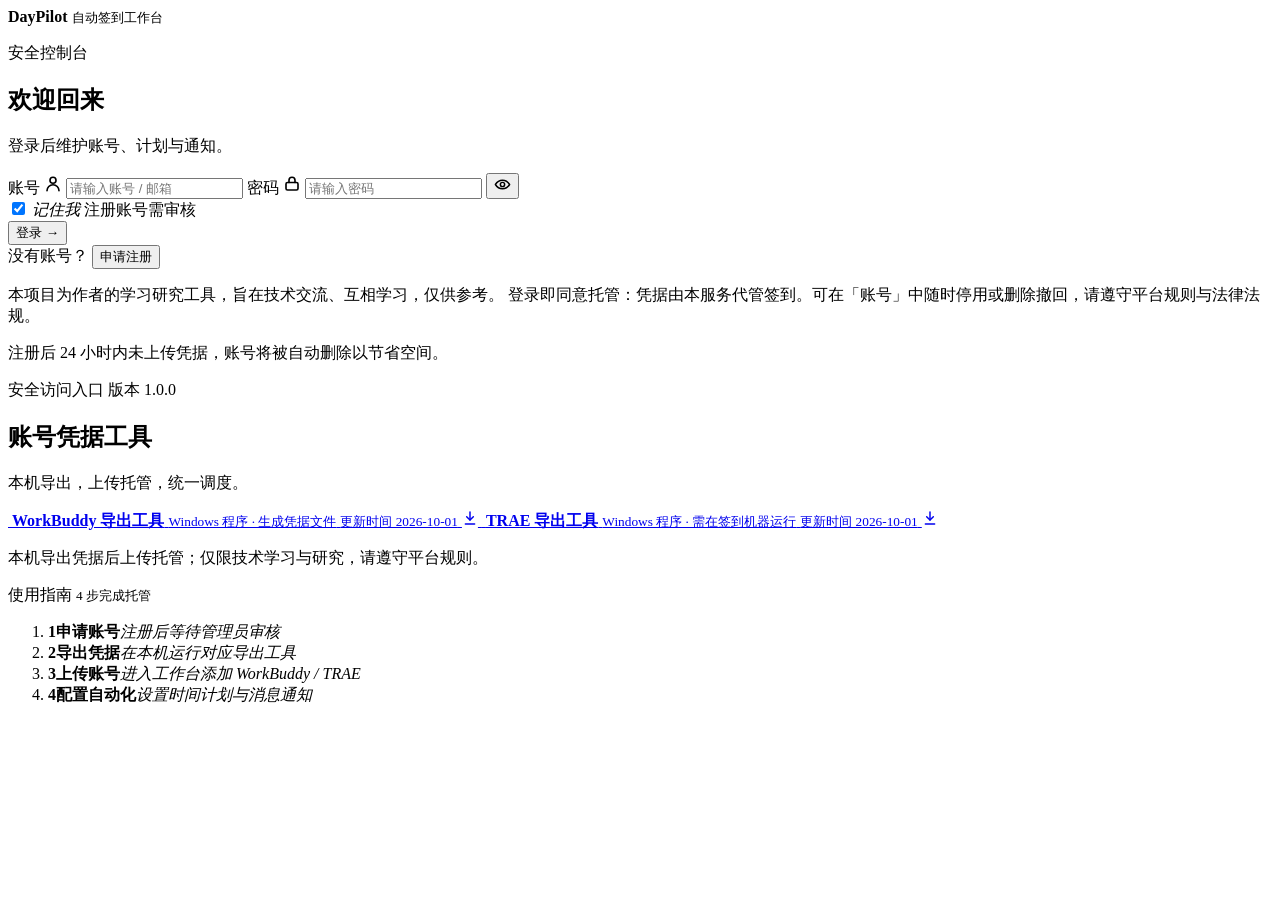
==== outputs/static/index.html @ eeed5aab "Initial open source release" ====
<!doctype html>
<!-- 作者：EasonShu -->
<html lang="zh-CN">
<head>
  <meta charset="utf-8">
  <meta name="viewport" content="width=device-width, initial-scale=1, viewport-fit=cover">
  <title>DayPilot · 自动签到工作台</title>
  <script src="/vendor/tailwindcss.js"></script>
  <script>
    tailwind.config = {
      theme: {
        extend: {
          fontFamily: {
            sans: ['Inter', 'Segoe UI', '"PingFang SC"', '"Microsoft YaHei"', 'system-ui', 'sans-serif'],
          },
        },
      },
    };
  </script>
  <link rel="icon" href="/assets/logo-daypilot-512.png?v=1" type="image/png">
  <link rel="stylesheet" href="/styles.css?v=20261006-crypto-v12">
</head>
<body class="locked min-h-screen bg-slate-50 text-slate-900 font-sans antialiased">

  <!-- ============================================================
       登录屏
       ============================================================ -->
  <section id="loginScreen" class="login-screen min-h-screen flex items-center justify-center px-6 py-10 overflow-hidden">
    <div class="login-shell">
      <div class="login-card-wrap w-full max-w-md">
      <div data-login-card class="relative bg-white/95 backdrop-blur-xl border border-slate-200/80 rounded-3xl shadow-2xl shadow-blue-900/10 p-10">
        <div class="flex items-center gap-3 mb-8">
          <span class="brand-mark"></span>
          <div>
            <strong class="block text-lg font-semibold tracking-tight text-slate-900">DayPilot</strong>
            <small class="block text-xs text-slate-500 mt-0.5">自动签到工作台</small>
          </div>
        </div>

        <div class="login-card-head">
          <p class="login-eyebrow">安全控制台</p>
          <h1>欢迎回来</h1>
          <p>登录后维护账号、计划与通知。</p>
        </div>

        <form id="loginForm" autocomplete="on" class="auth-form">
          <label class="auth-field">
            <span class="auth-label">账号</span>
            <span class="auth-control">
              <svg class="auth-icon" width="18" height="18" viewBox="0 0 24 24" fill="none" stroke="currentColor" stroke-width="2.2" stroke-linecap="round" stroke-linejoin="round" aria-hidden="true">
                <path d="M20 21a8 8 0 0 0-16 0"/><circle cx="12" cy="7" r="4"/>
              </svg>
              <input class="auth-input" name="username" type="text" autocomplete="username" required placeholder="请输入账号 / 邮箱">
            </span>
          </label>
          <label class="auth-field">
            <span class="auth-label">密码</span>
            <span class="auth-control has-action">
              <svg class="auth-icon" width="18" height="18" viewBox="0 0 24 24" fill="none" stroke="currentColor" stroke-width="2.2" stroke-linecap="round" stroke-linejoin="round" aria-hidden="true">
                <rect x="4" y="10" width="16" height="10" rx="2"/><path d="M8 10V7a4 4 0 0 1 8 0v3"/>
              </svg>
              <input class="auth-input" name="password" type="password" autocomplete="current-password" required placeholder="请输入密码">
              <button class="auth-field-action" type="button" data-toggle-password aria-label="显示密码" title="显示密码">
                <svg width="17" height="17" viewBox="0 0 24 24" fill="none" stroke="currentColor" stroke-width="2.1" stroke-linecap="round" stroke-linejoin="round" aria-hidden="true">
                  <path d="M2 12s3.6-6 10-6 10 6 10 6-3.6 6-10 6S2 12 2 12z"/><circle cx="12" cy="12" r="3"/>
                </svg>
              </button>
            </span>
          </label>
          <div class="auth-options">
            <label class="auth-check">
              <input type="checkbox" checked>
              <span aria-hidden="true"></span>
              <em>记住我</em>
            </label>
            <span class="auth-hint">注册账号需审核</span>
          </div>
          <button type="submit" data-state="idle" class="primary-btn auth-submit">
            <span class="btn-label inline-flex items-center gap-2">
              <span>登录</span>
              <span class="arrow" aria-hidden="true">→</span>
            </span>
            <span class="spinner" aria-hidden="true" hidden></span>
            <span class="check" aria-hidden="true" hidden>
              <svg width="18" height="18" viewBox="0 0 24 24" fill="none" stroke="currentColor" stroke-width="2.6" stroke-linecap="round" stroke-linejoin="round">
                <polyline points="20 6 9 17 4 12"/>
              </svg>
            </span>
          </button>
        </form>

        <form id="registerForm" autocomplete="on" class="auth-form register-form" hidden>
          <div class="auth-form-title">
            <div>
              <h2>申请新账号</h2>
            </div>
            <button id="showLogin" type="button" class="auth-link">返回登录</button>
          </div>
          <label class="auth-field">
            <span class="auth-label">账号</span>
            <span class="auth-control">
              <svg class="auth-icon" width="18" height="18" viewBox="0 0 24 24" fill="none" stroke="currentColor" stroke-width="2.2" stroke-linecap="round" stroke-linejoin="round" aria-hidden="true">
                <path d="M20 21a8 8 0 0 0-16 0"/><circle cx="12" cy="7" r="4"/>
              </svg>
              <input class="auth-input" name="username" type="text" autocomplete="off" required
                     pattern="[A-Za-z][A-Za-z0-9_]{2,15}"
                     title="3-16 位，以英文字母开头，仅可含英文、数字、下划线"
                     placeholder="字母开头，仅英文/数字/下划线">
            </span>
          </label>
          <label class="auth-field">
            <span class="auth-label">密码</span>
            <span class="auth-control has-action">
              <svg class="auth-icon" width="18" height="18" viewBox="0 0 24 24" fill="none" stroke="currentColor" stroke-width="2.2" stroke-linecap="round" stroke-linejoin="round" aria-hidden="true">
                <rect x="4" y="10" width="16" height="10" rx="2"/><path d="M8 10V7a4 4 0 0 1 8 0v3"/>
              </svg>
              <input class="auth-input" name="password" type="password" autocomplete="new-password" minlength="6" required placeholder="至少 6 位">
              <button class="auth-field-action" type="button" data-toggle-password aria-label="显示密码" title="显示密码">
                <svg width="17" height="17" viewBox="0 0 24 24" fill="none" stroke="currentColor" stroke-width="2.1" stroke-linecap="round" stroke-linejoin="round" aria-hidden="true">
                  <path d="M2 12s3.6-6 10-6 10 6 10 6-3.6 6-10 6S2 12 2 12z"/><circle cx="12" cy="12" r="3"/>
                </svg>
              </button>
            </span>
          </label>
          <label class="auth-field">
            <span class="auth-label">确认密码</span>
            <span class="auth-control has-action">
              <svg class="auth-icon" width="18" height="18" viewBox="0 0 24 24" fill="none" stroke="currentColor" stroke-width="2.2" stroke-linecap="round" stroke-linejoin="round" aria-hidden="true">
                <path d="M20 6 9 17l-5-5"/><path d="M16 11v7a2 2 0 0 1-2 2H6a2 2 0 0 1-2-2v-8a2 2 0 0 1 2-2h7"/>
              </svg>
              <input class="auth-input" name="confirm" type="password" autocomplete="new-password" minlength="6" required placeholder="再次输入密码">
              <button class="auth-field-action" type="button" data-toggle-password aria-label="显示密码" title="显示密码">
                <svg width="17" height="17" viewBox="0 0 24 24" fill="none" stroke="currentColor" stroke-width="2.1" stroke-linecap="round" stroke-linejoin="round" aria-hidden="true">
                  <path d="M2 12s3.6-6 10-6 10 6 10 6-3.6 6-10 6S2 12 2 12z"/><circle cx="12" cy="12" r="3"/>
                </svg>
              </button>
            </span>
          </label>
          <button type="submit" class="secondary-btn auth-submit">提交注册</button>
        </form>

        <div class="auth-switch">
          <span>没有账号？</span>
          <button id="showRegister" type="button">申请注册</button>
        </div>
        <p id="loginMessage" class="login-message" hidden></p>
        <p class="login-disclaimer">
          本项目为作者的学习研究工具，旨在技术交流、互相学习，仅供参考。
          登录即同意托管：凭据由本服务代管签到。可在「账号」中随时停用或删除撤回，请遵守平台规则与法律法规。
        </p>
        <p class="login-note login-note--warn">
          注册后 24 小时内未上传凭据，账号将被自动删除以节省空间。
        </p>
      </div>
      </div>

      <aside class="login-showcase" aria-label="工具下载">
        <i class="orb orb--cyan" aria-hidden="true"></i>
        <i class="orb orb--blue" aria-hidden="true"></i>
        <div class="showcase-topline">
          <span class="showcase-chip"><i aria-hidden="true"></i> 安全访问入口</span>
          <span class="showcase-version">版本 1.0.0</span>
        </div>
        <div class="showcase-copy">
          <h2>账号凭据工具</h2>
          <p>本机导出，上传托管，统一调度。</p>
        </div>

        <div class="login-downloads">
          <a class="download-card" href="/downloads/workbuddy-credential-exporter.exe" download="WorkBuddy 凭据导出器.exe" aria-label="下载 WorkBuddy 凭据导出器">
            <span class="download-icon">
              <img src="/assets/product-workbuddy.webp" alt="">
            </span>
            <span class="download-text">
              <strong>WorkBuddy 导出工具</strong>
              <small>Windows 程序 · 生成凭据文件</small>
              <small class="download-date">更新时间 2026-10-01</small>
            </span>
            <span class="download-action" aria-hidden="true">
              <svg width="16" height="16" viewBox="0 0 24 24" fill="none" stroke="currentColor" stroke-width="2.2" stroke-linecap="round" stroke-linejoin="round">
                <path d="M12 3v12"/><path d="m7 10 5 5 5-5"/><path d="M5 21h14"/>
              </svg>
            </span>
          </a>
          <a class="download-card" href="/downloads/trae-credential-exporter.exe" download="TRAE 凭据导出器.exe" aria-label="下载 TRAE 凭据导出器">
            <span class="download-icon">
              <img src="/assets/product-trae.webp" alt="">
            </span>
            <span class="download-text">
              <strong>TRAE 导出工具</strong>
              <small>Windows 程序 · 需在签到机器运行</small>
              <small class="download-date">更新时间 2026-10-01</small>
            </span>
            <span class="download-action" aria-hidden="true">
              <svg width="16" height="16" viewBox="0 0 24 24" fill="none" stroke="currentColor" stroke-width="2.2" stroke-linecap="round" stroke-linejoin="round">
                <path d="M12 3v12"/><path d="m7 10 5 5 5-5"/><path d="M5 21h14"/>
              </svg>
            </span>
          </a>
        </div>

        <p class="download-note">本机导出凭据后上传托管；仅限技术学习与研究，请遵守平台规则。</p>

        <div class="login-guide" aria-label="使用指南">
          <div class="guide-head">
            <span>使用指南</span>
            <small>4 步完成托管</small>
          </div>
          <ol class="guide-steps">
            <li><b>1</b><span><strong>申请账号</strong><em>注册后等待管理员审核</em></span></li>
            <li><b>2</b><span><strong>导出凭据</strong><em>在本机运行对应导出工具</em></span></li>
            <li><b>3</b><span><strong>上传账号</strong><em>进入工作台添加 WorkBuddy / TRAE</em></span></li>
            <li><b>4</b><span><strong>配置自动化</strong><em>设置时间计划与消息通知</em></span></li>
          </ol>
        </div>

      </aside>
    </div>

    <div class="login-ambient" aria-hidden="true">
      <span class="ambient-panel"></span>
      <span class="ambient-line line-a"></span>
      <span class="ambient-line line-b"></span>
      <span class="ambient-line line-c"></span>
      <span class="ambient-dot dot-a"></span>
      <span class="ambient-dot dot-b"></span>
      <span class="ambient-dot dot-c"></span>
    </div>
  </section>

  <!-- ============================================================
       工作台
       ============================================================ -->
  <div id="console" class="app-shell" hidden>

    <!-- 顶栏 -->
    <header class="bg-white border-b border-slate-200 sticky top-0 z-30">
      <!-- 窄屏时工具组由 .header-tools 收成单行、横向滑动（见 styles.css），
           避免图标按钮堆叠成多行把 sticky 顶栏撑得很高吃掉屏幕高度。 -->
      <div class="max-w-[1240px] mx-auto px-4 sm:px-6 py-3 sm:py-3.5 flex flex-wrap items-center justify-between gap-x-3 gap-y-2">
        <div class="flex items-center gap-3 shrink-0 min-w-0">
          <span class="brand-mark flex-none"></span>
          <div class="shrink-0 min-w-0">
            <h1 class="text-lg sm:text-xl font-semibold tracking-tight text-slate-900 whitespace-nowrap">DayPilot</h1>
            <p class="header-meta flex items-center gap-1.5 text-xs text-slate-500 mt-0.5 whitespace-nowrap min-w-0">
              <span id="liveDot" class="inline-block w-1.5 h-1.5 rounded-full bg-emerald-500 shadow-[0_0_0_3px_rgba(16,185,129,0.15)] flex-none"></span>
              <span class="min-w-0 truncate">更新至 <span id="headerTime" class="font-medium text-slate-700">--</span></span>
              <span class="text-slate-300 flex-none">·</span>
              <span id="headerMeta" class="text-slate-500 truncate flex-1 min-w-0">读取中</span>
            </p>
          </div>
        </div>

        <!-- 按钮文字在窄屏收起，只留图标；窄屏时整组横向滑动（.header-tools）。 -->
        <div class="header-tools flex items-center gap-1.5 sm:gap-2 flex-none ml-auto">
          <button id="openAccounts" type="button" title="托管账号" hidden
                  class="h-9 px-2.5 sm:px-3.5 bg-white border border-slate-200 text-slate-700 hover:border-slate-300 hover:text-slate-900 hover:bg-slate-50 rounded-lg text-sm font-medium flex items-center gap-1.5">
            <svg width="14" height="14" viewBox="0 0 24 24" fill="none" stroke="currentColor" stroke-width="2" stroke-linecap="round" stroke-linejoin="round">
              <rect x="3" y="4" width="18" height="16" rx="2"/><path d="M7 8h10"/><path d="M7 12h6"/><path d="M7 16h4"/>
            </svg>
            <span class="hidden xl:inline">托管账号</span>
          </button>
          <button id="openSchedules" type="button" title="时间计划"
                  class="h-9 px-2.5 sm:px-3.5 bg-white border border-slate-200 text-slate-700 hover:border-slate-300 hover:text-slate-900 hover:bg-slate-50 rounded-lg text-sm font-medium flex items-center gap-1.5">
            <svg width="14" height="14" viewBox="0 0 24 24" fill="none" stroke="currentColor" stroke-width="2" stroke-linecap="round" stroke-linejoin="round">
              <circle cx="12" cy="12" r="10"/><polyline points="12 6 12 12 16 14"/>
            </svg>
            <span class="hidden xl:inline">时间计划</span>
          </button>
          <button id="openNotifications" type="button" title="通知配置"
                  class="h-9 px-2.5 sm:px-3.5 bg-white border border-slate-200 text-slate-700 hover:border-slate-300 hover:text-slate-900 hover:bg-slate-50 rounded-lg text-sm font-medium flex items-center gap-1.5">
            <svg width="14" height="14" viewBox="0 0 24 24" fill="none" stroke="currentColor" stroke-width="2" stroke-linecap="round" stroke-linejoin="round">
              <path d="M6 8a6 6 0 0 1 12 0c0 7 3 9 3 9H3s3-2 3-9"/><path d="M10.3 21a1.94 1.94 0 0 0 3.4 0"/>
            </svg>
            <span class="hidden xl:inline">通知配置</span>
          </button>
          <button id="openAdminNotifications" type="button" title="通知总览" hidden
                  class="h-9 px-2.5 sm:px-3.5 bg-white border border-slate-200 text-slate-700 hover:border-slate-300 hover:text-slate-900 hover:bg-slate-50 rounded-lg text-sm font-medium flex items-center gap-1.5">
            <svg width="14" height="14" viewBox="0 0 24 24" fill="none" stroke="currentColor" stroke-width="2" stroke-linecap="round" stroke-linejoin="round">
              <path d="M4 6h16"/><path d="M4 12h10"/><path d="M4 18h7"/><path d="M18 14v6"/><path d="M15 17h6"/>
            </svg>
            <span class="hidden xl:inline">通知总览</span>
          </button>
          <button id="openRecent" type="button" title="执行记录"
                  class="h-9 px-2.5 sm:px-3.5 bg-white border border-slate-200 text-slate-700 hover:border-slate-300 hover:text-slate-900 hover:bg-slate-50 rounded-lg text-sm font-medium flex items-center gap-1.5">
            <svg width="14" height="14" viewBox="0 0 24 24" fill="none" stroke="currentColor" stroke-width="2" stroke-linecap="round" stroke-linejoin="round">
              <path d="M14 2H6a2 2 0 0 0-2 2v16a2 2 0 0 0 2 2h12a2 2 0 0 0 2-2V8z"/><polyline points="14 2 14 8 20 8"/><line x1="16" y1="13" x2="8" y2="13"/><line x1="16" y1="17" x2="8" y2="17"/>
            </svg>
            <span class="hidden xl:inline">执行记录</span>
          </button>

          <button id="openAdmin" type="button" title="用户管理" hidden
                  class="h-9 px-2.5 sm:px-3.5 bg-white border border-slate-200 text-slate-700 hover:border-slate-300 hover:text-slate-900 hover:bg-slate-50 rounded-lg text-sm font-medium flex items-center gap-1.5">
            <svg width="14" height="14" viewBox="0 0 24 24" fill="none" stroke="currentColor" stroke-width="2" stroke-linecap="round" stroke-linejoin="round">
              <path d="M16 21v-2a4 4 0 0 0-4-4H6a4 4 0 0 0-4 4v2"/><circle cx="9" cy="7" r="4"/><path d="M22 21v-2a4 4 0 0 0-3-3.87"/><path d="M16 3.13a4 4 0 0 1 0 7.75"/>
            </svg>
            <span class="hidden xl:inline">用户管理</span>
          </button>

          <!-- 「已归档」只在真有归档时出现 —— 没归档过的人不该看见它。 -->
          <button id="openArchived" type="button" title="已归档账号" hidden
                  class="h-9 px-2.5 sm:px-3.5 bg-white border border-slate-200 text-slate-700 hover:border-slate-300 hover:text-slate-900 hover:bg-slate-50 rounded-lg text-sm font-medium flex items-center gap-1.5">
            <svg width="14" height="14" viewBox="0 0 24 24" fill="none" stroke="currentColor" stroke-width="2" stroke-linecap="round" stroke-linejoin="round">
              <rect x="3" y="4" width="18" height="4" rx="1"/><path d="M5 8v11a1 1 0 0 0 1 1h12a1 1 0 0 0 1-1V8"/><path d="M10 12h4"/>
            </svg>
            <span class="hidden xl:inline">已归档</span>
            <span id="archivedCount" class="min-w-[18px] h-[18px] px-1 rounded-full bg-amber-100 text-amber-700 text-[11px] font-bold grid place-items-center">0</span>
          </button>

          <!-- 使用指南：所有登录用户可见的人手入口 -->
          <button id="openHelp" type="button" title="使用指南"
                  class="h-9 px-2.5 sm:px-3.5 bg-white border border-slate-200 text-slate-700 hover:border-slate-300 hover:text-slate-900 hover:bg-slate-50 rounded-lg text-sm font-medium flex items-center gap-1.5">
            <svg width="14" height="14" viewBox="0 0 24 24" fill="none" stroke="currentColor" stroke-width="2" stroke-linecap="round" stroke-linejoin="round">
              <circle cx="12" cy="12" r="10"/><path d="M9.09 9a3 3 0 0 1 5.83 1c0 2-3 3-3 3"/><line x1="12" y1="17" x2="12.01" y2="17"/>
            </svg>
            <span class="hidden lg:inline">帮助</span>
          </button>

          <span class="hidden sm:block w-px h-6 bg-slate-200 mx-0.5"></span>

          <button id="refresh" type="button" aria-label="刷新" title="刷新"
                  class="w-9 h-9 bg-white border border-slate-200 text-slate-600 hover:border-slate-300 hover:text-slate-900 hover:bg-slate-50 rounded-lg grid place-items-center">
            <svg width="16" height="16" viewBox="0 0 24 24" fill="none" stroke="currentColor" stroke-width="2" stroke-linecap="round" stroke-linejoin="round">
              <path d="M3 12a9 9 0 0 1 9-9 9 9 0 0 1 6.7 3"/><path d="M21 3v6h-6"/>
              <path d="M21 12a9 9 0 0 1-9 9 9 9 0 0 1-6.7-3"/><path d="M3 21v-6h6"/>
            </svg>
          </button>

          <!-- 「admin / 已登录」那两行是纯噪音：进得来页面就是已登录，
               不用再宣告一次。只留头像 + 退出按钮，退出入口照样在。 -->
          <div class="flex items-center gap-1.5 pl-2 sm:pl-3 ml-0.5 border-l border-slate-200 h-9">
            <span id="userAvatar" class="w-8 h-8 rounded-full bg-blue-50 text-blue-700 grid place-items-center text-sm font-semibold flex-none" aria-hidden="true">管</span>
            <button id="logout" type="button" aria-label="退出登录" title="退出登录"
                    class="w-8 h-8 text-slate-400 hover:text-rose-600 hover:bg-rose-50 rounded-lg grid place-items-center">
              <svg width="16" height="16" viewBox="0 0 24 24" fill="none" stroke="currentColor" stroke-width="2" stroke-linecap="round" stroke-linejoin="round">
                <path d="M9 21H5a2 2 0 0 1-2-2V5a2 2 0 0 1 2-2h4"/>
                <polyline points="16 17 21 12 16 7"/>
                <line x1="21" y1="12" x2="9" y2="12"/>
              </svg>
            </button>
          </div>
        </div>
      </div>
    </header>

    <!-- 主体：产品分组卡片。首屏放骨架，数据回来后被 render() 整体替换。 -->
    <main class="max-w-[1240px] mx-auto px-4 sm:px-6 py-6 sm:py-8">
      <!-- 管理员首页统计：默认内嵌，只在 admin 出现；由 updateStats() 独立刷新 -->
      <div id="homeStats" hidden></div>
      <div id="groups" class="space-y-8 sm:space-y-10">
        <section class="space-y-4">
          <div class="rounded-2xl border border-slate-200/80 bg-white p-5">
            <div class="flex items-center gap-3.5">
              <div class="skeleton w-10 h-10 rounded-xl flex-none"></div>
              <div class="flex-1 space-y-2">
                <div class="skeleton h-3.5 w-28"></div>
                <div class="skeleton h-3 w-44"></div>
              </div>
            </div>
          </div>
          <div class="grid grid-cols-1 sm:grid-cols-2 xl:grid-cols-3 gap-4">
            <div class="rounded-2xl border border-slate-200/80 bg-white p-5 space-y-4">
              <div class="flex items-center gap-2.5">
                <div class="skeleton w-9 h-9 rounded-lg flex-none"></div>
                <div class="flex-1 space-y-2"><div class="skeleton h-3.5 w-24"></div><div class="skeleton h-3 w-32"></div></div>
              </div>
              <div class="grid grid-cols-3 gap-1.5">
                <div class="skeleton h-12 rounded-lg"></div><div class="skeleton h-12 rounded-lg"></div><div class="skeleton h-12 rounded-lg"></div>
              </div>
              <div class="skeleton h-6 rounded"></div>
              <div class="skeleton h-3 w-3/4"></div>
            </div>
            <div class="rounded-2xl border border-slate-200/80 bg-white p-5 space-y-4 hidden sm:block">
              <div class="flex items-center gap-2.5">
                <div class="skeleton w-9 h-9 rounded-lg flex-none"></div>
                <div class="flex-1 space-y-2"><div class="skeleton h-3.5 w-24"></div><div class="skeleton h-3 w-32"></div></div>
              </div>
              <div class="grid grid-cols-3 gap-1.5">
                <div class="skeleton h-12 rounded-lg"></div><div class="skeleton h-12 rounded-lg"></div><div class="skeleton h-12 rounded-lg"></div>
              </div>
              <div class="skeleton h-6 rounded"></div>
              <div class="skeleton h-3 w-3/4"></div>
            </div>
          </div>
        </section>
      </div>

      <!-- 已归档账号不再在首页底部展示；保留空宿主便于旧状态渲染时清空隐藏。 -->
      <section id="archivedSection" class="mt-8 sm:mt-10" hidden></section>

      <footer class="app-footer" aria-label="产品信息">
        <span>© 2026 DayPilot</span>
        <span class="app-footer-dot" aria-hidden="true"></span>
        <span>版本 <b>v1.0.0</b></span>
        <span class="app-footer-dot" aria-hidden="true"></span>
        <span>作者 <b>EasonShu</b></span>
        <span class="app-footer-note">
          本文档为作者的学习研究工具，用于技术交流与互相学习，仅供参考；请遵守相关平台规则及法律法规，勿用于任何侵权或滥用行为。
        </span>
      </footer>
    </main>

    <!-- 登录状态底栏已移除：正常时那行「xx 已登录」是纯噪音。
         服务连不上改由顶栏副标题 + 状态点变灰表达。 -->
  </div>

  <!-- ============================================================
       抽屉 & 弹窗
       ============================================================ -->
  <div id="drawerMask" class="fixed inset-0 bg-slate-900/40 backdrop-blur-sm z-40" hidden></div>
  <aside id="drawer" class="fixed z-50 top-0 right-0 w-[min(520px,94vw)] h-screen bg-white shadow-2xl shadow-slate-900/20 flex flex-col overflow-hidden" hidden aria-label="详情面板">
    <header class="flex items-start justify-between gap-4 px-5 sm:px-6 py-5 border-b border-slate-200">
      <div class="min-w-0">
        <!-- 显隐统一走 hidden 属性通道：再挂一个 .hidden class 会打架，
             JS 里 subNode.hidden = false 永远盖不过 .hidden{display:none} -->
        <span id="drawerProduct" class="inline-block bg-blue-50 text-blue-700 px-2 py-0.5 rounded-md text-[10px] font-semibold tracking-wide mb-1.5" hidden></span>
        <h2 id="drawerTitle" class="text-xl font-semibold tracking-tight text-slate-900">详情</h2>
        <p id="drawerSub" class="text-xs text-slate-500 mt-1" hidden></p>
      </div>
      <button id="drawerClose" type="button" aria-label="关闭" class="w-8 h-8 border border-slate-200 rounded-lg bg-white text-slate-500 hover:bg-slate-50 hover:text-slate-900 transition grid place-items-center">
        <svg width="14" height="14" viewBox="0 0 24 24" fill="none" stroke="currentColor" stroke-width="2.4" stroke-linecap="round" stroke-linejoin="round">
          <line x1="18" y1="6" x2="6" y2="18"/><line x1="6" y1="6" x2="18" y2="18"/>
        </svg>
      </button>
    </header>
    <div id="drawerBody" class="flex-1 overflow-auto px-6 py-5"></div>
  </aside>

  <div id="uploadModal" class="fixed inset-0 z-[60] grid place-items-center px-5 bg-slate-900/40 backdrop-blur-sm" hidden>
    <form id="uploadForm" class="w-[min(460px,94vw)] bg-white rounded-2xl shadow-2xl shadow-slate-900/20 overflow-hidden">
      <header class="flex items-start justify-between px-6 py-5 border-b border-slate-200">
        <div>
          <h2 class="text-xl font-semibold tracking-tight text-slate-900">导入账号</h2>
          <p class="text-xs text-slate-500 mt-1">上传凭据并加入 DayPilot 工作台</p>
        </div>
        <button id="uploadClose" type="button" aria-label="关闭" class="w-8 h-8 border border-slate-200 rounded-lg bg-white text-slate-500 hover:bg-slate-50 hover:text-slate-900 transition grid place-items-center">
          <svg width="14" height="14" viewBox="0 0 24 24" fill="none" stroke="currentColor" stroke-width="2.4" stroke-linecap="round" stroke-linejoin="round">
            <line x1="18" y1="6" x2="6" y2="18"/><line x1="6" y1="6" x2="18" y2="18"/>
          </svg>
        </button>
      </header>
      <div class="px-6 py-5 space-y-4">
        <label class="block">
          <span class="block text-sm font-medium text-slate-700 mb-1.5">产品</span>
          <select name="product" class="w-full h-11 px-3 bg-white border border-slate-200 rounded-lg text-sm focus:border-blue-400 focus:ring-4 focus:ring-blue-500/10 focus:outline-none">
            <option value="WorkBuddy">WorkBuddy</option>
            <option value="TRAE">TRAE</option>
          </select>
        </label>
        <label class="block">
          <span class="block text-sm font-medium text-slate-700 mb-1.5">账号名</span>
          <input name="account_name" type="text" placeholder="例如 Shu" required
                 class="w-full h-11 px-3 bg-white border border-slate-200 rounded-lg text-sm focus:border-blue-400 focus:ring-4 focus:ring-blue-500/10 focus:outline-none">
        </label>
        <label class="block">
          <span class="block text-sm font-medium text-slate-700 mb-1.5">凭据文件</span>
          <input name="file" type="file" accept=".json,application/json" required
                 class="block w-full text-sm text-slate-600 file:mr-3 file:py-2 file:px-3.5 file:rounded-lg file:border-0 file:bg-slate-100 file:text-slate-700 file:text-sm file:font-medium hover:file:bg-slate-200">
        </label>
        <p class="form-status" data-form-status hidden></p>
        <button type="submit" class="primary-btn w-full h-11 mt-2 rounded-lg">上传并加入监控</button>
      </div>
    </form>
  </div>

  <!-- 抽屉隐藏宿主：详情 / 设置面板共用一份 DOM -->
  <div id="settingsSource" hidden>
    <div id="scheduleList"></div>
    <div id="notificationList"></div>
    <div id="recentList"></div>
    <span id="recentCount"></span>
    <div id="adminList"></div>
    <!-- 归档清单宿主：顶栏「已归档」抽屉从这里搬内容。 -->
    <div id="archivedList"></div>
    <!-- 使用指南宿主：顶栏「帮助」抽屉从这里搬内容。 -->
    <div id="helpPanel">
      <ol class="help-guide">
        <li>
          <span class="help-num">1</span>
          <div class="help-body">
            <b>在你的客户端导出凭据</b>
            <p>打开本地的「DayPilot / TRAE」工作台，找到账号并把登录凭据导出为 JSON 文件。这就是系统替你签到所依赖的凭证，务必妥善保管。</p>
          </div>
        </li>
        <li>
          <span class="help-num">2</span>
          <div class="help-body">
            <b>上传凭据，账号托管给你维护</b>
            <p>回到首页，在对应产品区点「导入 WorkBuddy / TRAE 账号」卡片，选中导出的凭据文件上传。账号卡片会出现在首页，系统每天自动替你签到；凭据过期时卡面会提示「待刷新」，重新上传即可更新。</p>
          </div>
        </li>
        <li>
          <span class="help-num">3</span>
          <div class="help-body">
            <b>设置每日签到时间</b>
            <p>点「时间计划」，设置每日签到时刻，需要的话开启轮询。保存后系统按此节奏自动运行。</p>
          </div>
        </li>
        <li>
          <span class="help-num">4</span>
          <div class="help-body">
            <b>配置通知，异常第一时间知道</b>
            <p>点「通知配置」，选一个渠道（Server酱、钉钉、飞书、企微、Bark 或 Webhook）填好地址并启用。签到成功、失败或凭据过期，都会按策略推送到这里。</p>
          </div>
        </li>
        <li>
          <span class="help-num">5</span>
          <div class="help-body">
            <b>查看执行记录与账号状态</b>
            <p>点「执行记录」看每次签到结果与日志；点账号卡片可看单账号详情、启停、归档、删除。</p>
          </div>
        </li>
      </ol>
      <section class="help-faq">
        <h4>常见问题</h4>
        <dl>
          <dt>如何更换凭据？</dt>
          <dd>点开账号卡片，选择重新导入同名账号的新凭据即可替换，不需要删除重来。</dd>
          <dt>签到失败会怎样？</dt>
          <dd>失败不会中断其他账号；若已开启通知，你会立刻收到失败提醒，可以回去排查凭据是否过期。</dd>
          <dt>不想某账号签到怎么办？</dt>
          <dd>点开账号卡片即可「停用」（暂停）或「启用」（恢复）；「删除」会移除凭据与日志。</dd>
          <dt>如何撤回授权？</dt>
          <dd>点开账号卡片停用或删除该账号即可立即撤回授权，你的凭据会随之下线或移除。</dd>
        </dl>
      </section>
      <p class="help-note">本系统仅用于技术学习与个人研究，请遵守相关平台规则。托管即代表你同意本服务代为签到，凭据仅用于签到用途。</p>
    </div>
  </div>

  <!-- 全局通知 -->
  <div id="toast" class="toast-viewport" aria-live="polite" aria-atomic="false"></div>

  <script src="/app.js?v=20261006-split-v21"></script>
</body>
</html>
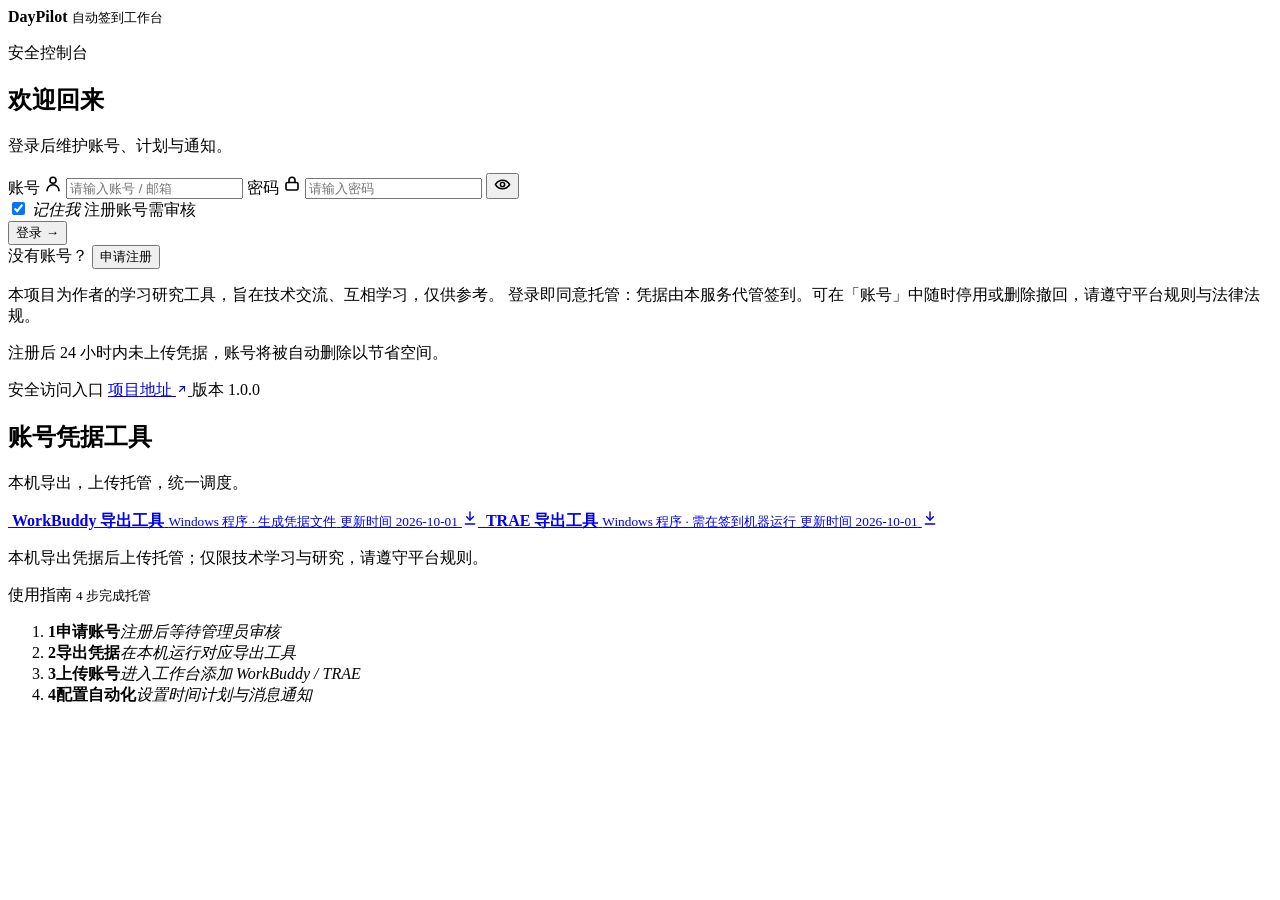
==== commit f501ca7b: "Add project links to UI" ====
--- a/outputs/static/index.html
+++ b/outputs/static/index.html
@@ -18,7 +18,7 @@
     };
   </script>
   <link rel="icon" href="/assets/logo-daypilot-512.png?v=1" type="image/png">
-  <link rel="stylesheet" href="/styles.css?v=20261006-crypto-v12">
+  <link rel="stylesheet" href="/styles.css?v=20261006-project-link-v1">
 </head>
 <body class="locked min-h-screen bg-slate-50 text-slate-900 font-sans antialiased">
 
@@ -159,7 +159,15 @@
         <i class="orb orb--blue" aria-hidden="true"></i>
         <div class="showcase-topline">
           <span class="showcase-chip"><i aria-hidden="true"></i> 安全访问入口</span>
-          <span class="showcase-version">版本 1.0.0</span>
+          <span class="showcase-actions">
+            <a class="showcase-link" href="https://github.com/Eason-shu/DayPilot" target="_blank" rel="noopener noreferrer">
+              项目地址
+              <svg width="12" height="12" viewBox="0 0 24 24" fill="none" stroke="currentColor" stroke-width="2.2" stroke-linecap="round" stroke-linejoin="round" aria-hidden="true">
+                <path d="M7 17 17 7"/><path d="M8 7h9v9"/>
+              </svg>
+            </a>
+            <span class="showcase-version">版本 1.0.0</span>
+          </span>
         </div>
         <div class="showcase-copy">
           <h2>账号凭据工具</h2>
@@ -394,6 +402,8 @@
         <span>版本 <b>v1.0.0</b></span>
         <span class="app-footer-dot" aria-hidden="true"></span>
         <span>作者 <b>EasonShu</b></span>
+        <span class="app-footer-dot" aria-hidden="true"></span>
+        <a class="app-footer-link" href="https://github.com/Eason-shu/DayPilot" target="_blank" rel="noopener noreferrer">项目地址</a>
         <span class="app-footer-note">
           本文档为作者的学习研究工具，用于技术交流与互相学习，仅供参考；请遵守相关平台规则及法律法规，勿用于任何侵权或滥用行为。
         </span>
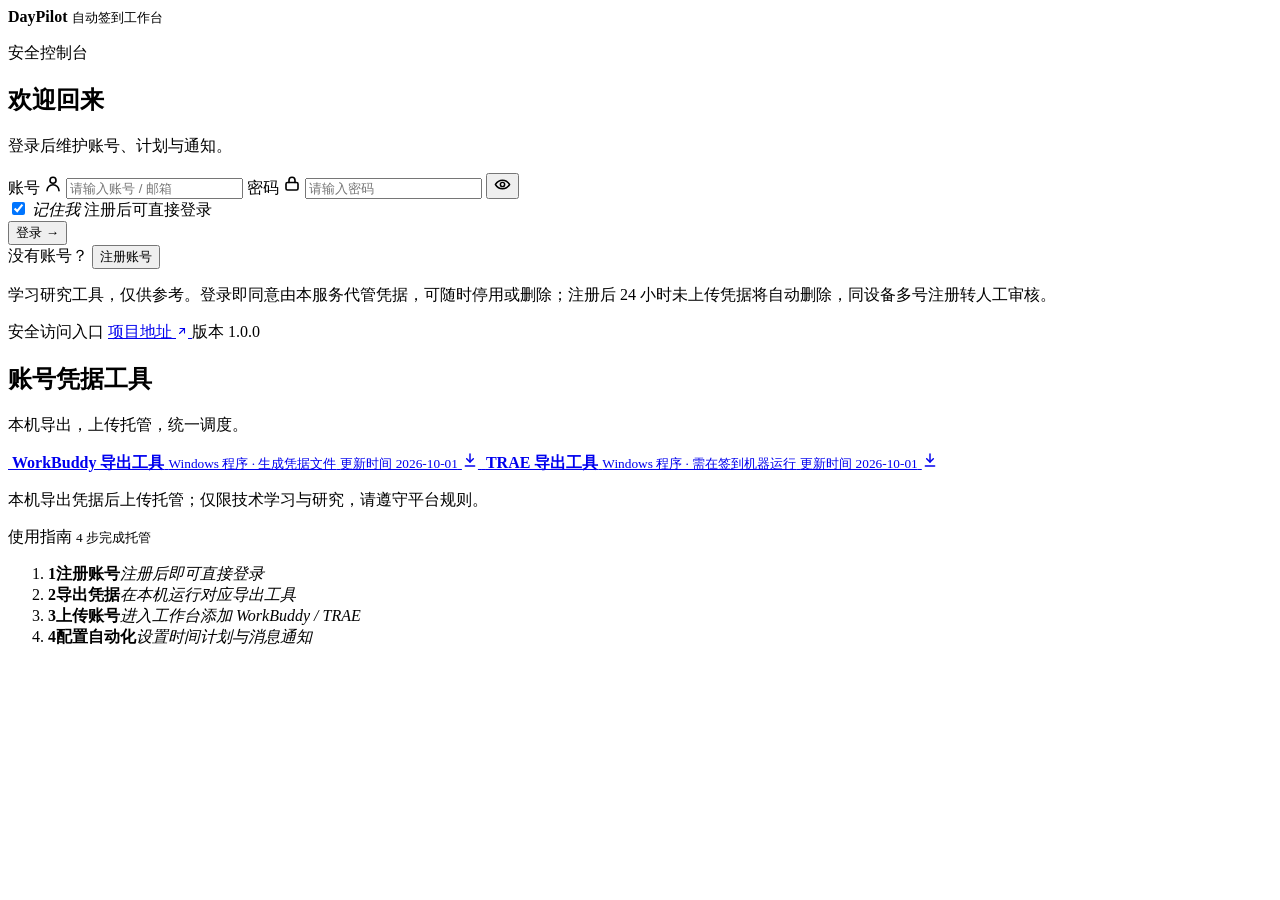
==== commit 7161944c: "feat: drop account review, fix user deletion, tidy comments for open source Registration & anti-abus" ====
--- a/outputs/static/index.html
+++ b/outputs/static/index.html
@@ -1,5 +1,12 @@
 <!doctype html>
-<!-- 作者：EasonShu -->
+<!-- SPDX-License-Identifier: MIT · Copyright (c) 2026 EasonShu -->
+<!--
+  DayPilot · 页面骨架
+
+  纯静态页面，无构建步骤：结构在本文件，样式在 styles.css，交互在 app.js。
+  本文件只摆放骨架与文案（唯一的例外是第 16 行的 Tailwind 主题配置），业务逻辑
+  一律不写在这里；表单元素通过 id 与 app.js 约定，新增或改名时请同步搜索 app.js。
+-->
 <html lang="zh-CN">
 <head>
   <meta charset="utf-8">
@@ -22,9 +29,9 @@
 </head>
 <body class="locked min-h-screen bg-slate-50 text-slate-900 font-sans antialiased">
 
-  <!-- ============================================================
+  <!-- =====================================================================
        登录屏
-       ============================================================ -->
+       ================================================================= -->
   <section id="loginScreen" class="login-screen min-h-screen flex items-center justify-center px-6 py-10 overflow-hidden">
     <div class="login-shell">
       <div class="login-card-wrap w-full max-w-md">
@@ -73,7 +80,7 @@
               <span aria-hidden="true"></span>
               <em>记住我</em>
             </label>
-            <span class="auth-hint">注册账号需审核</span>
+            <span class="auth-hint">注册后可直接登录</span>
           </div>
           <button type="submit" data-state="idle" class="primary-btn auth-submit">
             <span class="btn-label inline-flex items-center gap-2">
@@ -92,7 +99,7 @@
         <form id="registerForm" autocomplete="on" class="auth-form register-form" hidden>
           <div class="auth-form-title">
             <div>
-              <h2>申请新账号</h2>
+              <h2>注册新账号</h2>
             </div>
             <button id="showLogin" type="button" class="auth-link">返回登录</button>
           </div>
@@ -141,15 +148,11 @@
 
         <div class="auth-switch">
           <span>没有账号？</span>
-          <button id="showRegister" type="button">申请注册</button>
+          <button id="showRegister" type="button">注册账号</button>
         </div>
         <p id="loginMessage" class="login-message" hidden></p>
         <p class="login-disclaimer">
-          本项目为作者的学习研究工具，旨在技术交流、互相学习，仅供参考。
-          登录即同意托管：凭据由本服务代管签到。可在「账号」中随时停用或删除撤回，请遵守平台规则与法律法规。
-        </p>
-        <p class="login-note login-note--warn">
-          注册后 24 小时内未上传凭据，账号将被自动删除以节省空间。
+          学习研究工具，仅供参考。登录即同意由本服务代管凭据，可随时停用或删除；注册后 24 小时未上传凭据将自动删除，同设备多号注册转人工审核。
         </p>
       </div>
       </div>
@@ -215,7 +218,7 @@
             <small>4 步完成托管</small>
           </div>
           <ol class="guide-steps">
-            <li><b>1</b><span><strong>申请账号</strong><em>注册后等待管理员审核</em></span></li>
+            <li><b>1</b><span><strong>注册账号</strong><em>注册后即可直接登录</em></span></li>
             <li><b>2</b><span><strong>导出凭据</strong><em>在本机运行对应导出工具</em></span></li>
             <li><b>3</b><span><strong>上传账号</strong><em>进入工作台添加 WorkBuddy / TRAE</em></span></li>
             <li><b>4</b><span><strong>配置自动化</strong><em>设置时间计划与消息通知</em></span></li>
@@ -236,9 +239,9 @@
     </div>
   </section>
 
-  <!-- ============================================================
+  <!-- =====================================================================
        工作台
-       ============================================================ -->
+       ================================================================= -->
   <div id="console" class="app-shell" hidden>
 
     <!-- 顶栏 -->
@@ -414,9 +417,9 @@
          服务连不上改由顶栏副标题 + 状态点变灰表达。 -->
   </div>
 
-  <!-- ============================================================
+  <!-- =====================================================================
        抽屉 & 弹窗
-       ============================================================ -->
+       ================================================================= -->
   <div id="drawerMask" class="fixed inset-0 bg-slate-900/40 backdrop-blur-sm z-40" hidden></div>
   <aside id="drawer" class="fixed z-50 top-0 right-0 w-[min(520px,94vw)] h-screen bg-white shadow-2xl shadow-slate-900/20 flex flex-col overflow-hidden" hidden aria-label="详情面板">
     <header class="flex items-start justify-between gap-4 px-5 sm:px-6 py-5 border-b border-slate-200">
@@ -541,6 +544,6 @@
   <!-- 全局通知 -->
   <div id="toast" class="toast-viewport" aria-live="polite" aria-atomic="false"></div>
 
-  <script src="/app.js?v=20261006-split-v21"></script>
+  <script src="/app.js?v=20261007-purge-user-assets-v23"></script>
 </body>
 </html>
